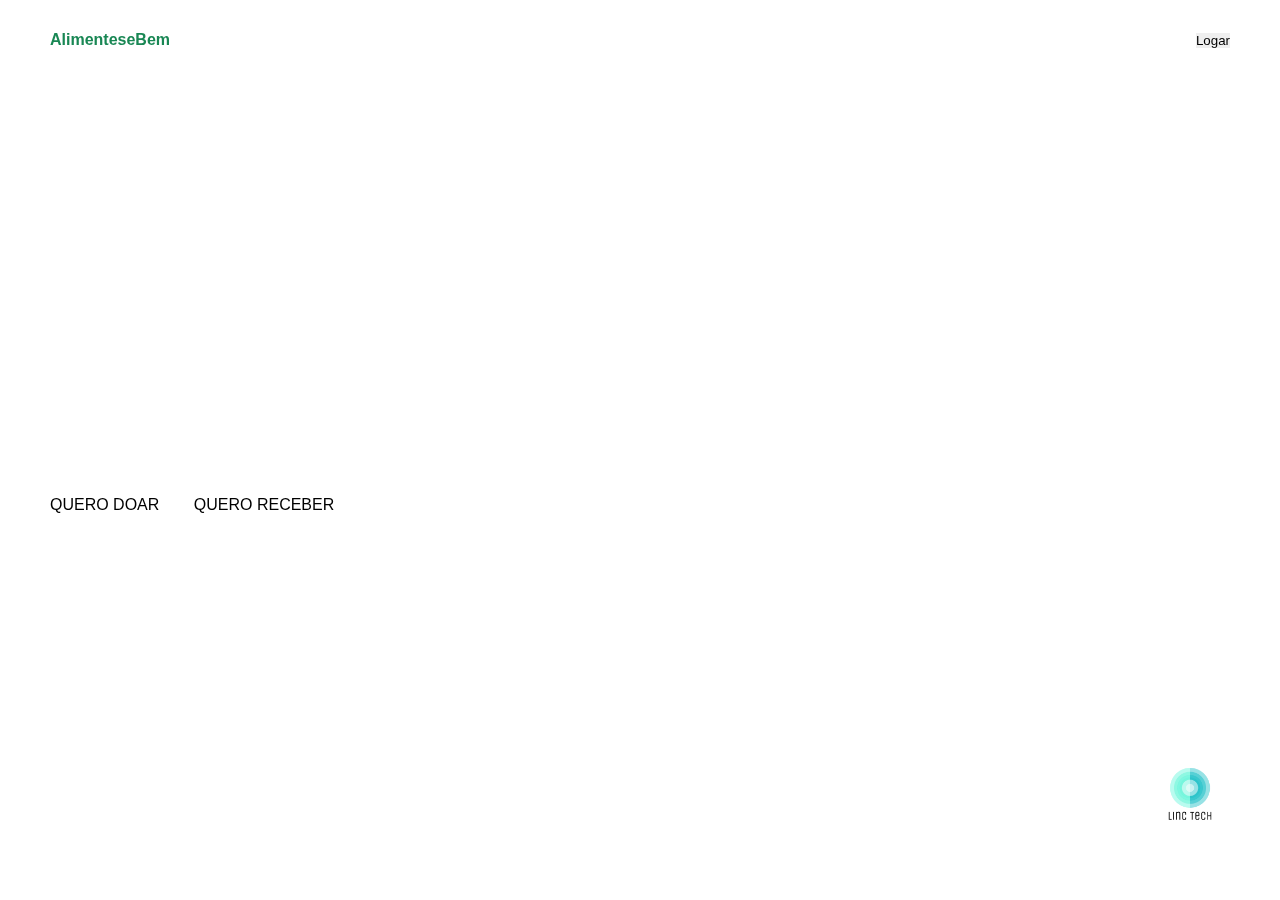
==== index.html @ d28875f0 "add initial page" ====
<!DOCTYPE html>
<html lang="en">
<head>
  <meta charset="UTF-8">
  <meta http-equiv="X-UA-Compatible" content="IE=edge">
  <meta name="viewport" content="width=device-width, initial-scale=1.0">
  <link href="https://cdn.jsdelivr.net/npm/bootstrap@5.1.3/dist/css/bootstrap.min.css" rel="stylesheet" integrity="sha384-1BmE4kWBq78iYhFldvKuhfTAU6auU8tT94WrHftjDbrCEXSU1oBoqyl2QvZ6jIW3" crossorigin="anonymous">
  <link rel="stylesheet" href="./styles.css">
  <link rel="stylesheet" href="./css/index.css">
  <title>Linc Tech</title>
</head>
<body>
  <header>
    <div class="header-container">
      <div class="header-first-section">
        <!-- <img src="./assests/logo.png" class="logo" alt="Linc Tech Logo"/> -->
        <p class="title">AlimenteseBem</p>
      </div>
      <div class="header-second-section">
        <ul>
          <li>
            <a href="./index.html">Início</a>
          </li>
          <li>
            <a href="#">ONGs</a>
          </li>
        </ul>
        <button class="btn btn-success">Logar</button>
      </div>
    </div>
  </header>

  <div class="video" id="video">
    <video src="./assests/video3.mp4" preload="auto" autoplay muted loop></video>
  </div>

  <div class="main-container margin">
    <div class="large-title-section">
      <div class="large-title-box">
        <h1 class="large-title">
          Faça o bem também e doe de coração!
          <br>
          A sua doação pode ajudar outras famílias a colocarem
          comida na mesa.
        </h1>
      </div>

      <div class="buttons">
        <a href="#" class="btn btn-success btn-margin">QUERO DOAR</a>
        <a href="#" class="btn btn-outline-light">QUERO RECEBER</a>
      </div>
    </div>
  </div>
  <div class="company-logo margin">
    <div>
      <img src="assests/logo.png" alt="Linc Tech Logo">
    </div>
  </div>

  <script type="text/javascript">
    document.getElementById("video").currentTime = 10;
  </script>
</body>
</html>
---- styles.css ----
/*Reset
----------------------------------------------*/
*,
*:before,
*:after {
  margin: 0;
  padding: 0;
  box-sizing: border-box;
  -webkit-box-sizing: border-box;
}
body {
  font-family: "Montserrat", "Lato", "Open Sans", sans-serif;
  font-size: inherit;
}

input,
select,
iframe,
button {
  border: none;
  font-family: "Open Sans", sans-serif;
}
h1,
h2,
h3 {
  margin: 0;
  padding: 0;
}
a {
  text-decoration: none;
  color: black;
}
ol,
ul {
  list-style: none;
}
img {
  max-width: 100%;
  border: none;
}

.margin {
  margin: 0 50px;
}

.header-container {
  display: flex;
  justify-content: space-between;
  margin: 0 50px;
  height: 80px;
}

.title {
  margin-left: 30px;
  margin: auto;
  color: #198754;
  font-weight: bold;
}

.header-first-section {
  display: flex;
  align-items: center;
}

.logo {
  height: 80px;
  width: auto;
  margin-right: 30px;
}

.header-second-section {
  display: flex;
  align-items: center;
}

.header-second-section ul {
  display: flex;
  margin: auto;
  padding-right: 50px;
}

.header-second-section ul li {
  margin-right: 30px;
  color: #198754;
}

.header-second-section ul li a {
  color: #198754;
}

.header-second-section ul li a:hover {
  color: #198754;
}
---- css/index.css ----
.main-container {
  height: 75vh;
  display: flex;
  align-items: center;
}

.video {
  /* position: absolute; */
  /* top: 80px; */
}

.video video {
  z-index: -5;
  position: fixed;
  right: 0;
  bottom: 0;
}

.large-title-box {
  margin-bottom: 30px;
}

.large-title {
  color: #ffff;
  width: 65%;
  font-weight: bold;
  line-height: 1.5;
}

.btn-margin {
  margin-right: 30px;
  width: 166.47px;
}

.btn-outline-light:hover {
  color: #198754;
}

.company-logo {
  display: flex;
  justify-content: flex-end;
}

.company-logo div {
  width: 80px;
}

/* header {
  background-color: #ffff;
} */

.header-second-section ul li {
  margin-right: 30px;
  color: #ffff;
}

.header-second-section ul li a {
  color: #ffff;
}
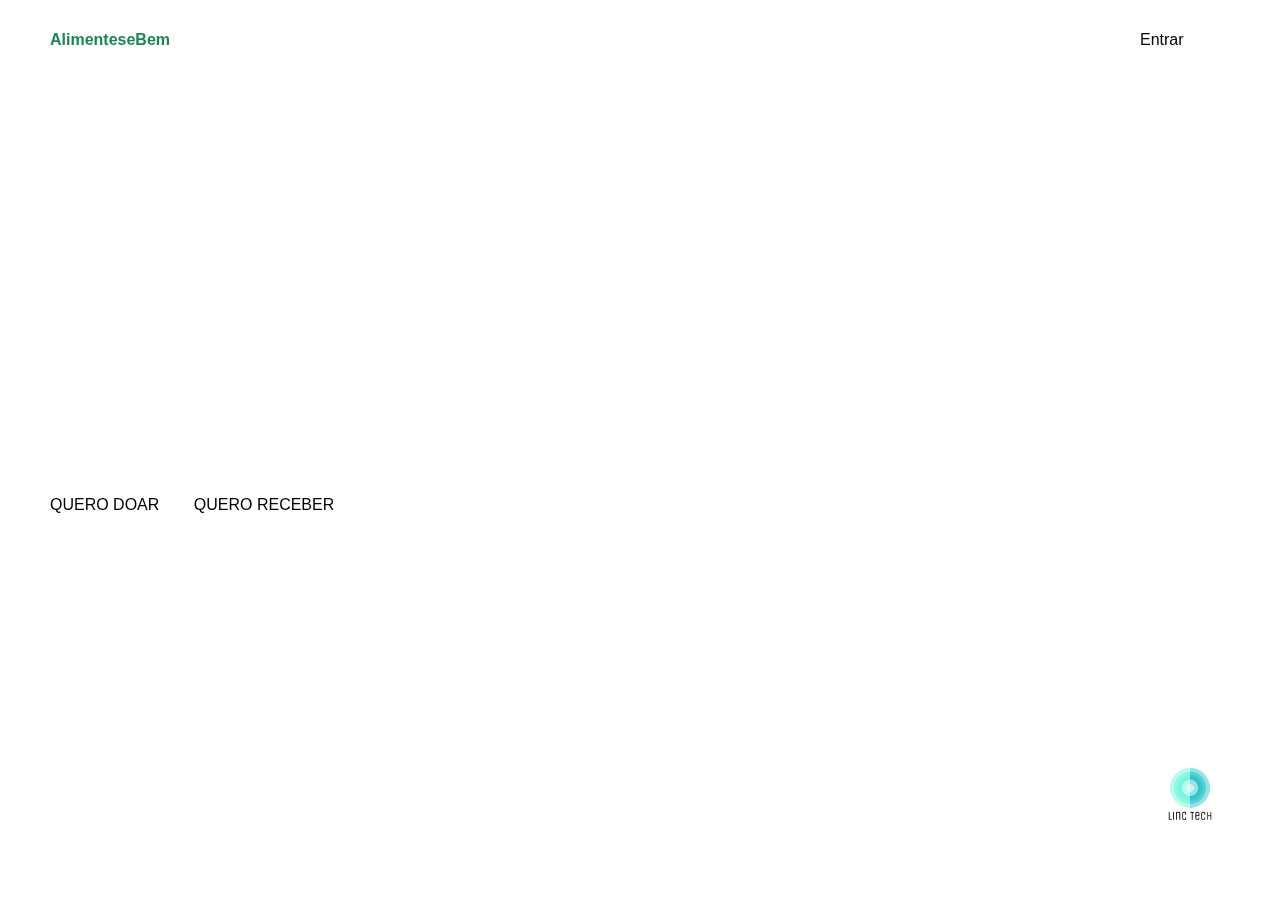
==== commit f825231b: "add login page" ====
--- a/index.html
+++ b/index.html
@@ -7,25 +7,27 @@
   <link href="https://cdn.jsdelivr.net/npm/bootstrap@5.1.3/dist/css/bootstrap.min.css" rel="stylesheet" integrity="sha384-1BmE4kWBq78iYhFldvKuhfTAU6auU8tT94WrHftjDbrCEXSU1oBoqyl2QvZ6jIW3" crossorigin="anonymous">
   <link rel="stylesheet" href="./styles.css">
   <link rel="stylesheet" href="./css/index.css">
-  <title>Linc Tech</title>
+  <title>AlimenteseBem</title>
 </head>
 <body>
   <header>
     <div class="header-container">
       <div class="header-first-section">
         <!-- <img src="./assests/logo.png" class="logo" alt="Linc Tech Logo"/> -->
-        <p class="title">AlimenteseBem</p>
+        <a href="">
+          <p class="title">AlimenteseBem</p>
+        </a>
       </div>
       <div class="header-second-section">
         <ul>
           <li>
-            <a href="./index.html">Início</a>
+            <a href="">Início</a>
           </li>
           <li>
-            <a href="#">ONGs</a>
+            <a href="./pages/donate/donate.html">ONGs</a>
           </li>
         </ul>
-        <button class="btn btn-success">Logar</button>
+        <a href="./pages/onboarding/login.html" class="btn btn-success">Entrar</a>
       </div>
     </div>
   </header>
@@ -46,8 +48,8 @@
       </div>
 
       <div class="buttons">
-        <a href="#" class="btn btn-success btn-margin">QUERO DOAR</a>
-        <a href="#" class="btn btn-outline-light">QUERO RECEBER</a>
+        <a href="./pages/donate/donate.html" class="btn btn-success btn-margin">QUERO DOAR</a>
+        <a href="./pages/onboarding/login.html" class="btn btn-outline-light">QUERO RECEBER</a>
       </div>
     </div>
   </div>
--- a/css/index.css
+++ b/css/index.css
@@ -32,6 +32,10 @@
   width: 166.47px;
 }
 
+header .btn-success {
+  width: 90px;
+}
+
 .btn-outline-light:hover {
   color: #198754;
 }
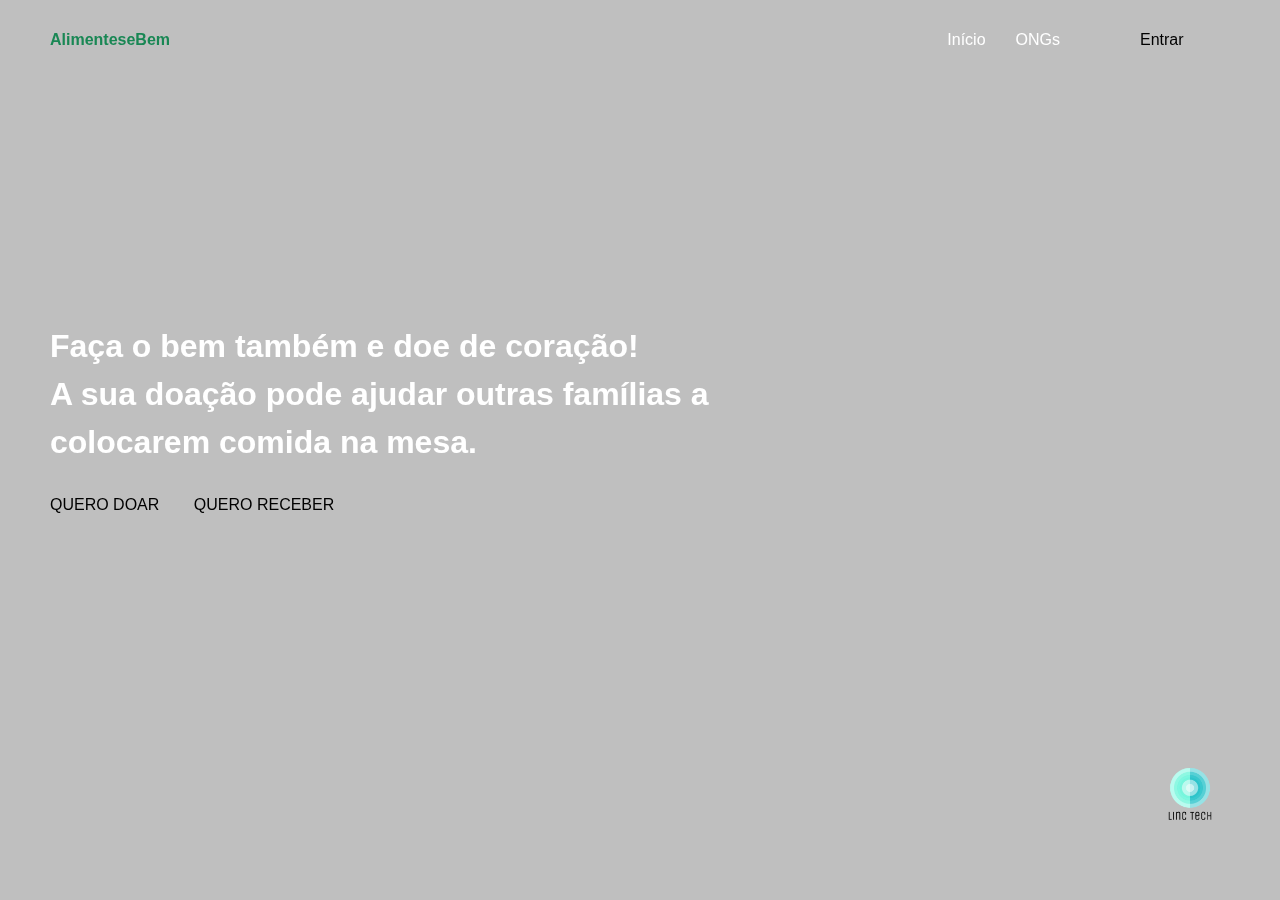
==== commit 09296fb6: "add registration page" ====
--- a/index.html
+++ b/index.html
@@ -7,7 +7,8 @@
   <link href="https://cdn.jsdelivr.net/npm/bootstrap@5.1.3/dist/css/bootstrap.min.css" rel="stylesheet" integrity="sha384-1BmE4kWBq78iYhFldvKuhfTAU6auU8tT94WrHftjDbrCEXSU1oBoqyl2QvZ6jIW3" crossorigin="anonymous">
   <link rel="stylesheet" href="./styles.css">
   <link rel="stylesheet" href="./css/index.css">
-  <title>AlimenteseBem</title>
+  <link rel="icon" type="image/png" sizes="16x16" href="./assests/logo_size.jpg">
+  <title>Alimente-se Bem</title>
 </head>
 <body>
   <header>
@@ -32,6 +33,8 @@
     </div>
   </header>
 
+  <div class="black-filter"></div>
+
   <div class="video" id="video">
     <video src="./assests/video3.mp4" preload="auto" autoplay muted loop></video>
   </div>
@@ -49,7 +52,7 @@
 
       <div class="buttons">
         <a href="./pages/donate/donate.html" class="btn btn-success btn-margin">QUERO DOAR</a>
-        <a href="./pages/onboarding/login.html" class="btn btn-outline-light">QUERO RECEBER</a>
+        <a href="./pages/onboarding/registration.html" class="btn btn-outline-light">QUERO RECEBER</a>
       </div>
     </div>
   </div>
--- a/css/index.css
+++ b/css/index.css
@@ -2,6 +2,16 @@
   height: 75vh;
   display: flex;
   align-items: center;
+}
+
+.black-filter {
+  width: 100%;
+  background: black;
+  height: 100%;
+  position: absolute;
+  top: 0;
+  z-index: -3;
+  opacity: 25%;
 }
 
 .video {
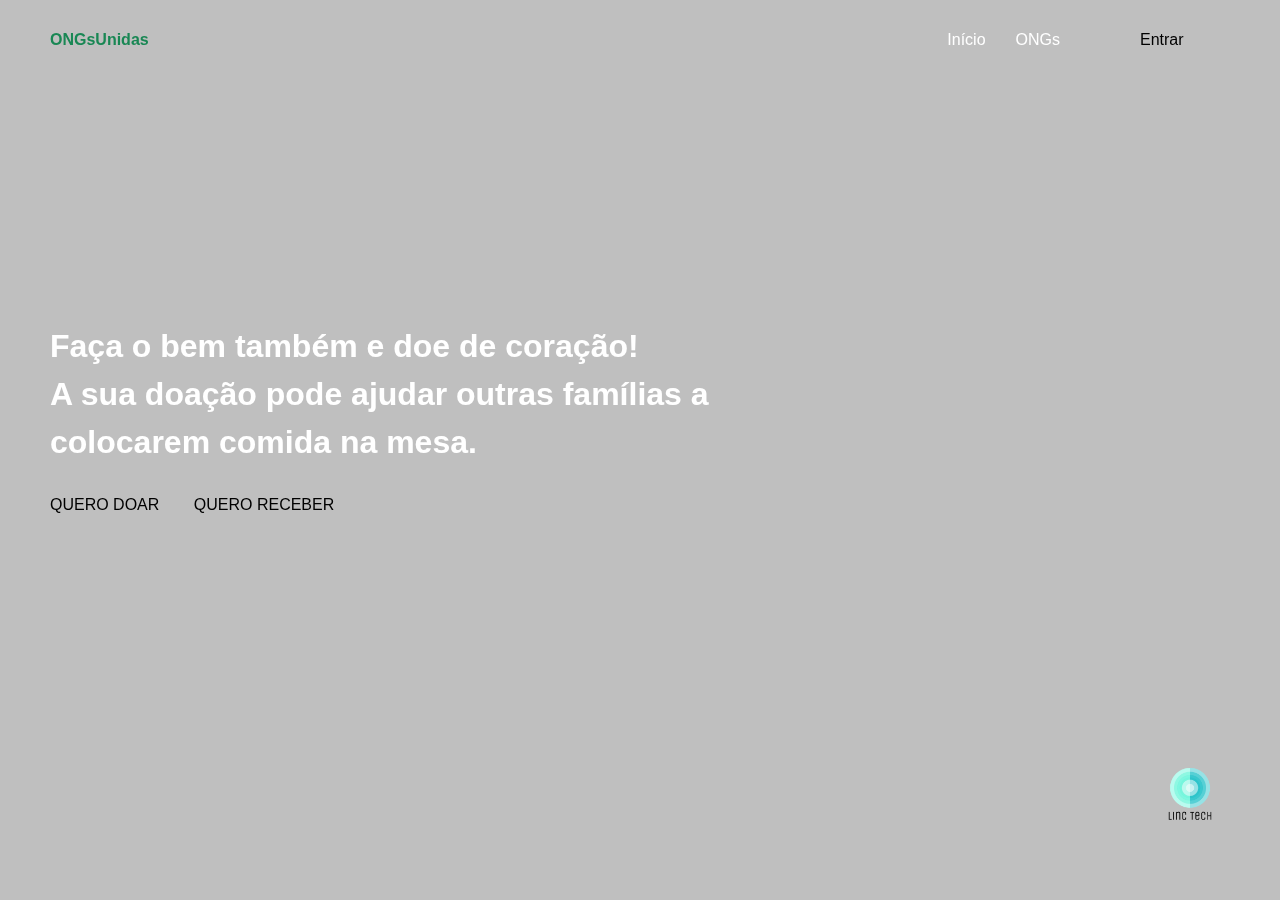
==== commit 46916ff4: "add modal" ====
--- a/index.html
+++ b/index.html
@@ -16,7 +16,8 @@
       <div class="header-first-section">
         <!-- <img src="./assests/logo.png" class="logo" alt="Linc Tech Logo"/> -->
         <a href="">
-          <p class="title">AlimenteseBem</p>
+          <!-- <p class="title">AlimenteseBem</p> -->
+          <p class="title">ONGsUnidas</p>
         </a>
       </div>
       <div class="header-second-section">
--- a/styles.css
+++ b/styles.css
@@ -37,6 +37,10 @@
 img {
   max-width: 100%;
   border: none;
+}
+
+header .btn-success {
+  width: 90px;
 }
 
 .margin {
--- a/css/index.css
+++ b/css/index.css
@@ -42,10 +42,6 @@
   width: 166.47px;
 }
 
-header .btn-success {
-  width: 90px;
-}
-
 .btn-outline-light:hover {
   color: #198754;
 }
